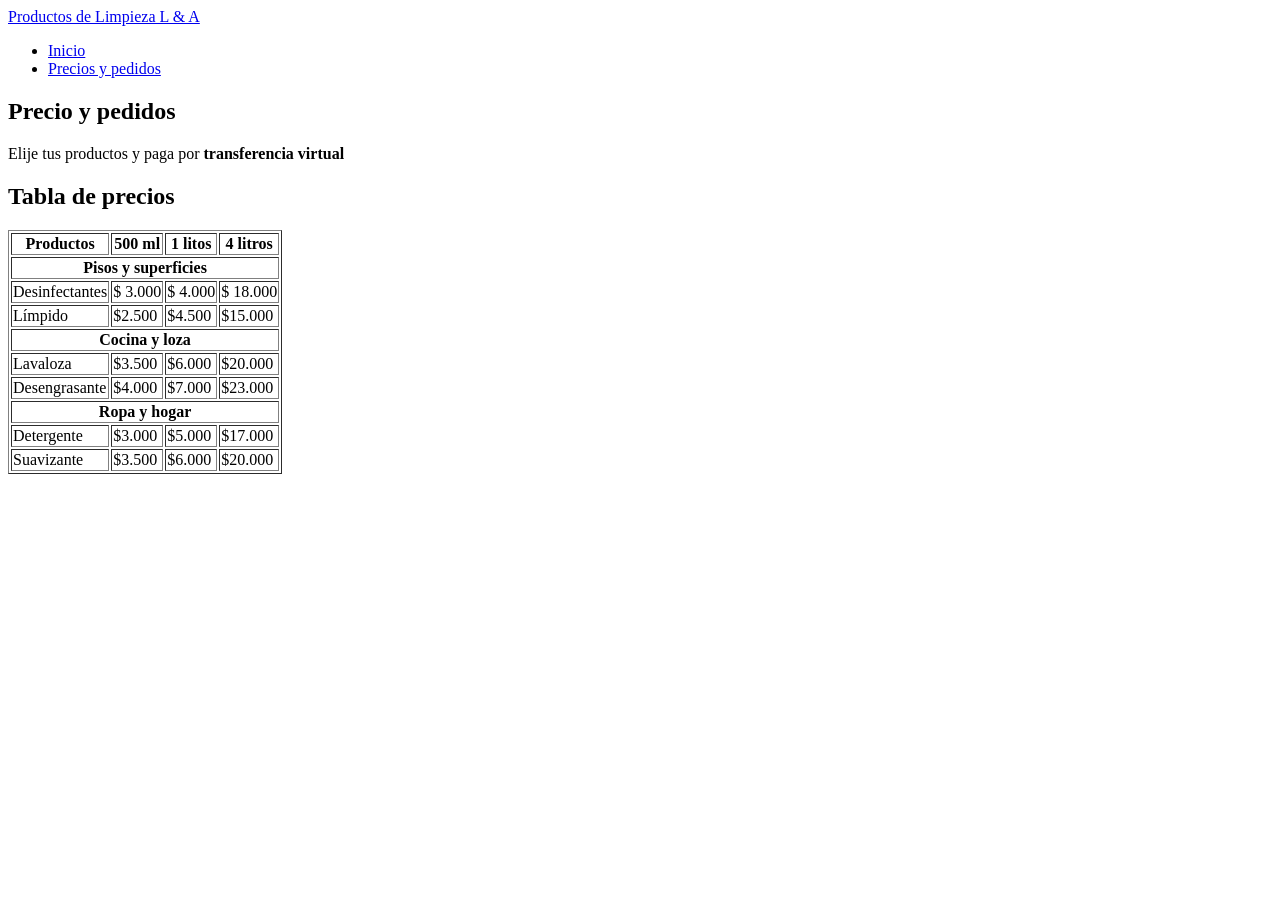
==== pedidos.html @ b12ee46a "feat: :sparkles: Se agrego la tabla de precios en pedidos.html Se agrego la tabla para que el client" ====
<!DOCTYPE html>
<html lang="en">
<head>
    <meta charset="UTF-8">
    <meta name="viewport" content="width=device-width, initial-scale=1.0">
    <title>Productos de Limpieza L & A | Precios y pedidos</title>
    <link rel="stylesheet" href="css/styles.css"

</head>
<body>
    <header>
        <a href="Index.html">Productos de Limpieza L & A</a>
        <nav>
            <ul>
                <li><a href="Index.html">Inicio</a></li>
                <li><a href="pedidos.html">Precios y pedidos</a></li>
            </ul>
        </nav>
    </header>

    <main>
        <section>
            <h1>Precio y pedidos</h1>
            <p>Elije tus productos y paga por <strong>transferencia virtual</strong></p>
        </section>

        <section id="Precio">
            <h2>Tabla de precios</h2>
            <table border="1">
                <tr>
                    <th>Productos</th>
                    <th>500 ml</th>
                    <th>1 litos</th>
                    <th>4 litros</th>
                </tr>
                <tr>
                    <th colspan="4">Pisos y superficies</th>
                </tr>
                <tr>
                    <td>Desinfectantes</td>
                    <td>$ 3.000</td>
                    <td>$ 4.000</td>
                    <td>$ 18.000</td>
                </tr>
                <tr>
                    <td>Límpido</td>
                    <td>$2.500</td>
                    <td>$4.500</td>
                    <td>$15.000</td>
                </tr>

                <tr>
                    <th colspan="4">Cocina y loza</th>
                </tr>

                <tr>
                    <td>Lavaloza</td>
                    <td>$3.500</td>
                    <td>$6.000</td>
                    <td>$20.000</td>
                </tr>

                <tr>
                    <td>Desengrasante</td>
                    <td>$4.000</td>
                    <td>$7.000</td>
                    <td>$23.000</td>
                </tr>

                <tr>
                    <th colspan="4">Ropa y hogar</th>
                </tr>

                <tr>
                    <td>Detergente</td>
                    <td>$3.000</td>
                    <td>$5.000</td>
                    <td>$17.000</td>
                </tr>

                <tr>
                    <td>Suavizante</td>
                    <td>$3.500</td>
                    <td>$6.000</td>
                    <td>$20.000</td>
                </tr>
            </table>

        </section>
    </main>
    
</body>
</html>
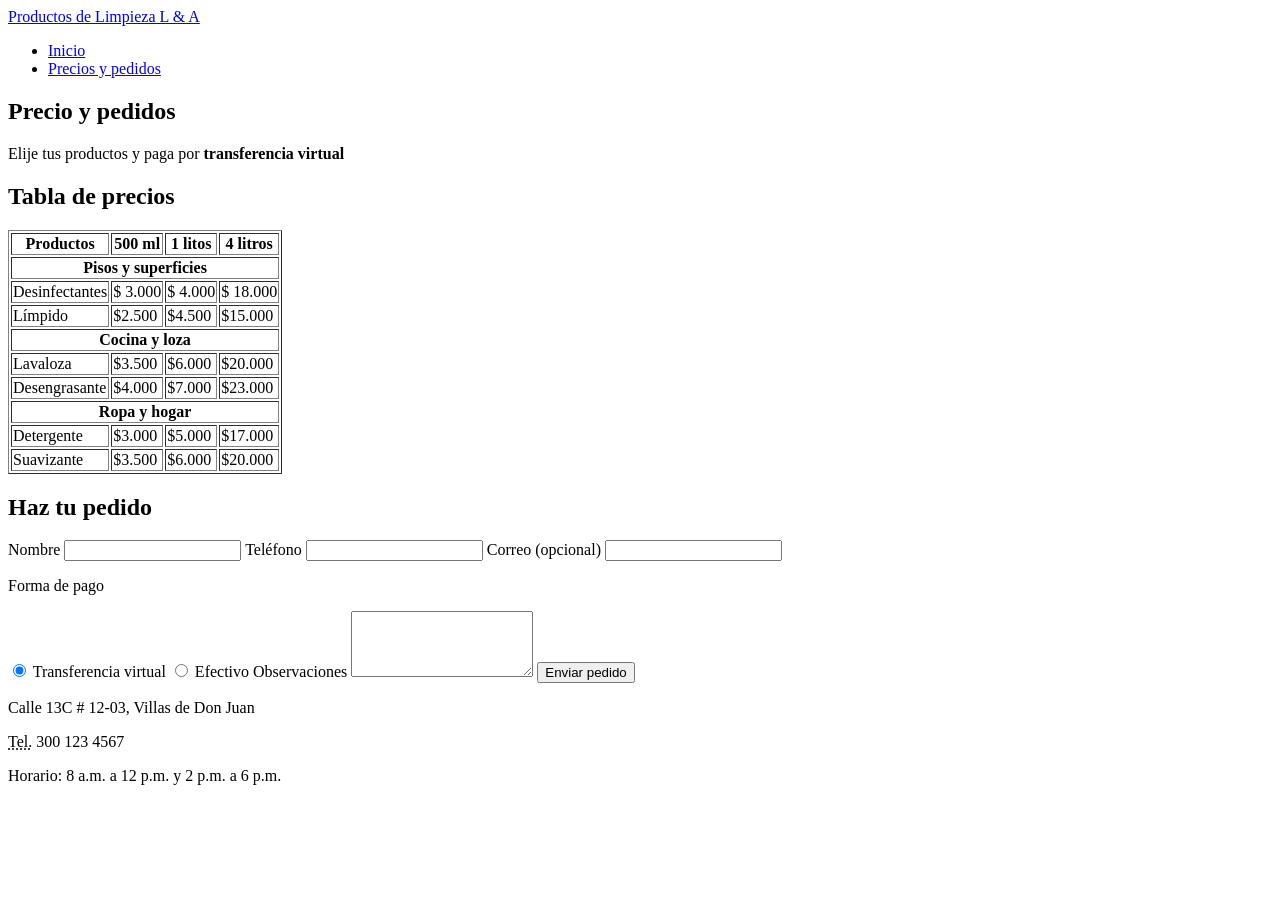
==== commit 5ef9b92d: "feat: :sparkles: Se agrego el formulario de pedido en pedidos.html Se agrego mas opciones y los pedi" ====
--- a/pedidos.html
+++ b/pedidos.html
@@ -85,9 +85,40 @@
                     <td>$20.000</td>
                 </tr>
             </table>
+        </section>
 
+        <section id="pedidos">
+            <h2>Haz tu pedido</h2>
+            <form action="#" method="get">
+
+                <label for="nombre">Nombre</label>
+                <input type="text" id="nombre" name="nombre" required>
+
+                <label for="telefono">Teléfono</label>
+                <input type="tel" id="telefono" name="telefono" required>
+
+                <label for="correo">Correo (opcional)</label>
+                <input type="email" id="correo" name="correo">
+
+                <p>Forma de pago</p>
+                <input type="radio" id="transferencia" name="pago" value="transferencia" checked>
+                <label for="transferencia">Transferencia virtual</label>
+                <input type="radio" id="efectivo" name="pago" value="efectivo">
+                <label for="efectivo">Efectivo</label>
+
+                <label for="observaciones">Observaciones</label>
+                <textarea id="observaciones" name="observaciones" rows="4"></textarea>
+
+                <button type="submit">Enviar pedido</button>
+            </form>
         </section>
     </main>
+
+    <footer>
+        <p>Calle 13C # 12-03, Villas de Don Juan</p>
+        <p><abbr title="Teléfono">Tel.</abbr> 300 123 4567</p>
+        <p>Horario: 8 a.m. a 12 p.m. y 2 p.m. a 6 p.m. </p>
+    </footer>
     
 </body>
 </html>
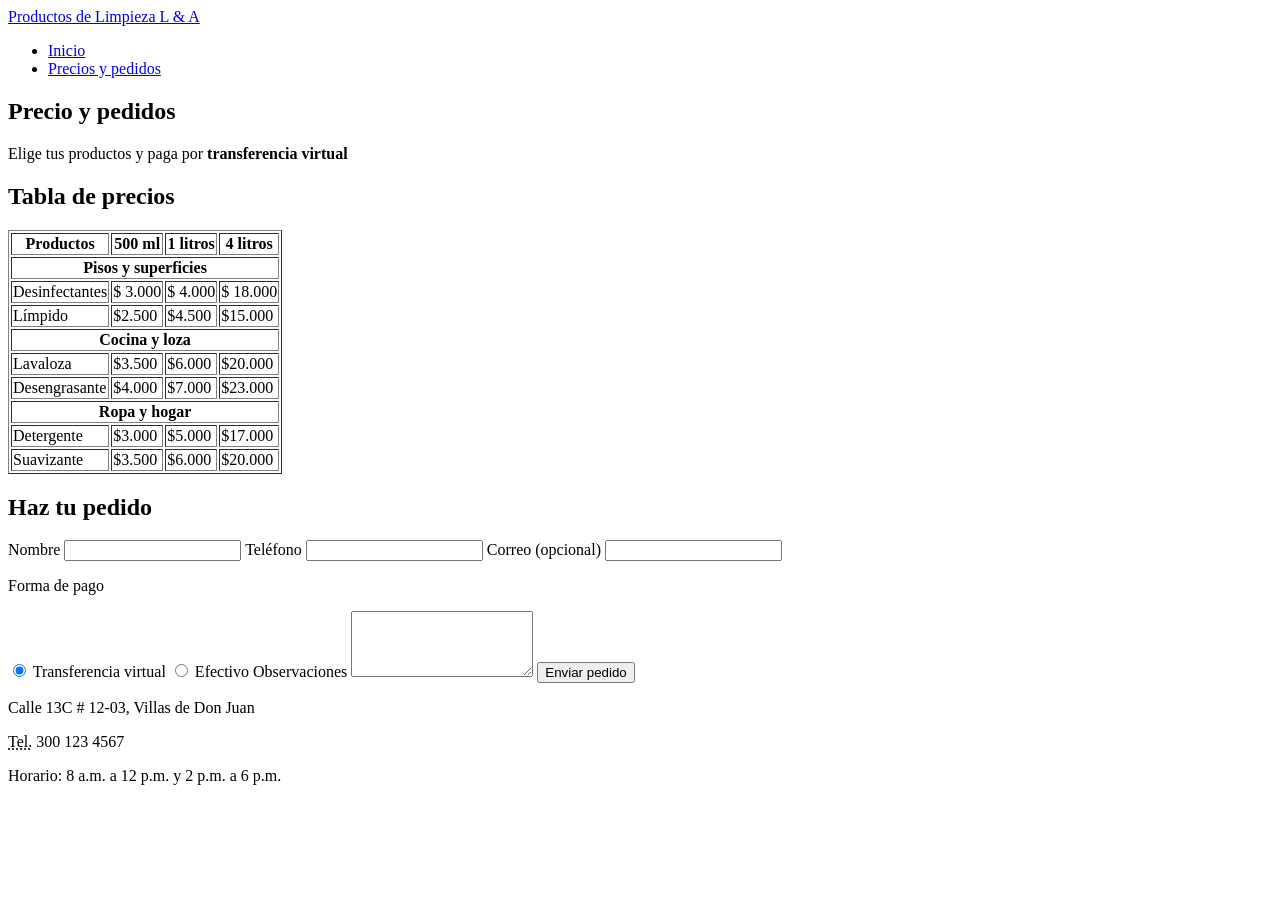
==== commit e22f8b12: "fix: :bug: Se corrigeron algunos errores Se corrigeron algunos errores para que funcione bien" ====
--- a/pedidos.html
+++ b/pedidos.html
@@ -1,10 +1,10 @@
 <!DOCTYPE html>
-<html lang="en">
+<html lang="es">
 <head>
     <meta charset="UTF-8">
     <meta name="viewport" content="width=device-width, initial-scale=1.0">
     <title>Productos de Limpieza L & A | Precios y pedidos</title>
-    <link rel="stylesheet" href="css/styles.css"
+    <link rel="stylesheet" href="css/styles.css">
 
 </head>
 <body>
@@ -21,16 +21,16 @@
     <main>
         <section>
             <h1>Precio y pedidos</h1>
-            <p>Elije tus productos y paga por <strong>transferencia virtual</strong></p>
+            <p>Elige tus productos y paga por <strong>transferencia virtual</strong></p>
         </section>
 
-        <section id="Precio">
+        <section id="precios">
             <h2>Tabla de precios</h2>
             <table border="1">
                 <tr>
                     <th>Productos</th>
                     <th>500 ml</th>
-                    <th>1 litos</th>
+                    <th>1 litros</th>
                     <th>4 litros</th>
                 </tr>
                 <tr>
@@ -121,4 +121,4 @@
     </footer>
     
 </body>
-</html>+</html>
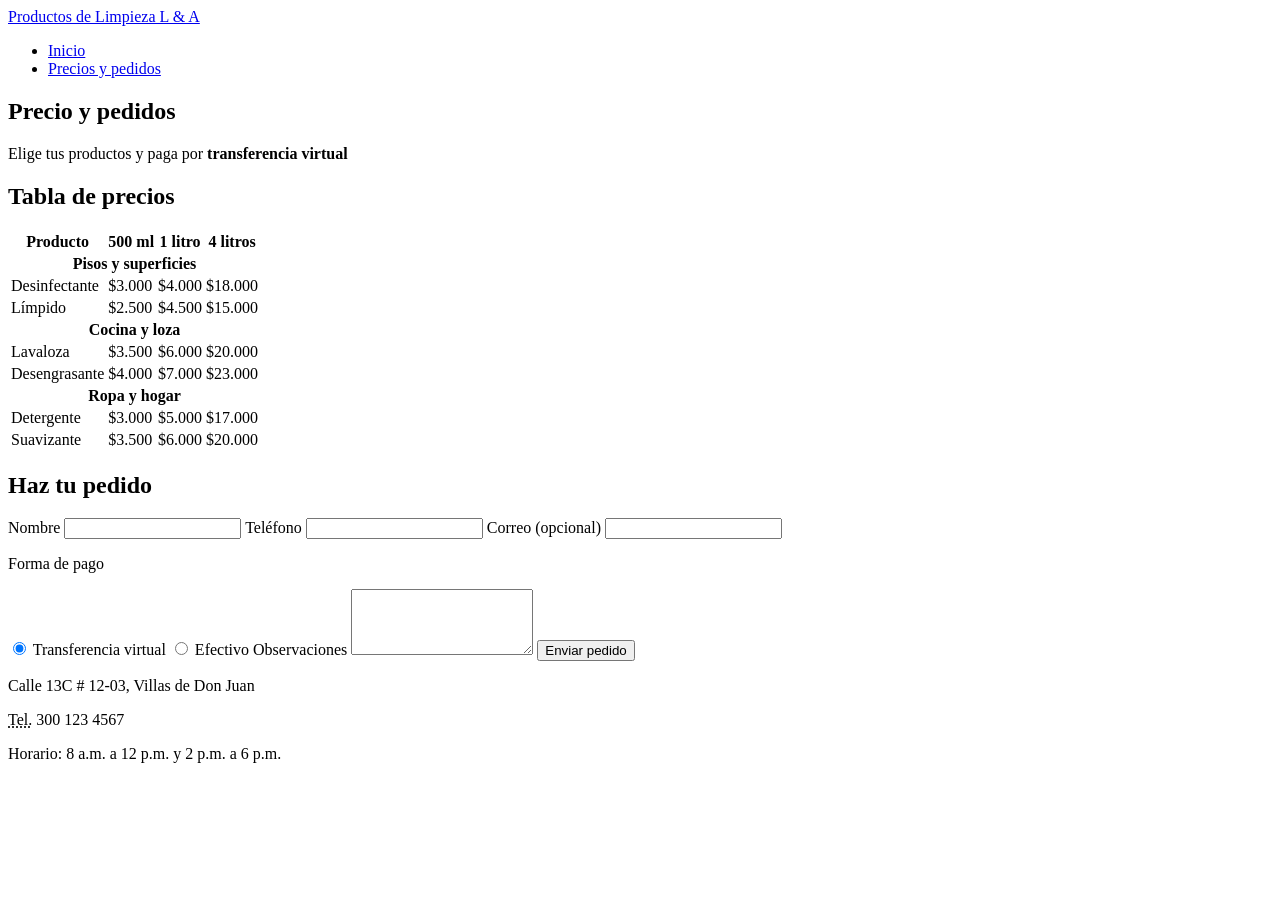
==== commit 4c8cd824: "feat: :sparkles: Se agregaron nuevos apartados Se agregaron nuevos apartados y diseños para la pagin" ====
--- a/pedidos.html
+++ b/pedidos.html
@@ -5,15 +5,16 @@
     <meta name="viewport" content="width=device-width, initial-scale=1.0">
     <title>Productos de Limpieza L & A | Precios y pedidos</title>
     <link rel="stylesheet" href="css/styles.css">
+    
 
 </head>
 <body>
-    <header>
-        <a href="Index.html">Productos de Limpieza L & A</a>
-        <nav>
-            <ul>
-                <li><a href="Index.html">Inicio</a></li>
-                <li><a href="pedidos.html">Precios y pedidos</a></li>
+    <header class="encabezado">
+        <a class="encabezado__logo" href="index.html">Productos de Limpieza L & A</a>
+        <nav class="menu">
+            <ul class="menu__lista">
+                <li><a class="menu__enlace" href="index.html">Inicio</a></li>
+                <li><a class="menu__enlace" href="pedidos.html">Precios y pedidos</a></li>
             </ul>
         </nav>
     </header>
@@ -26,21 +27,21 @@
 
         <section id="precios">
             <h2>Tabla de precios</h2>
-            <table border="1">
+            <table class="tabla">
                 <tr>
-                    <th>Productos</th>
+                    <th>Producto</th>
                     <th>500 ml</th>
-                    <th>1 litros</th>
+                    <th>1 litro</th>
                     <th>4 litros</th>
                 </tr>
                 <tr>
-                    <th colspan="4">Pisos y superficies</th>
+                    <th class="tabla__categoria" colspan="4">Pisos y superficies</th>
                 </tr>
                 <tr>
-                    <td>Desinfectantes</td>
-                    <td>$ 3.000</td>
-                    <td>$ 4.000</td>
-                    <td>$ 18.000</td>
+                    <td>Desinfectante</td>
+                    <td>$3.000</td>
+                    <td>$4.000</td>
+                    <td>$18.000</td>
                 </tr>
                 <tr>
                     <td>Límpido</td>
@@ -50,16 +51,14 @@
                 </tr>
 
                 <tr>
-                    <th colspan="4">Cocina y loza</th>
+                    <th class="tabla__categoria" colspan="4">Cocina y loza</th>
                 </tr>
-
                 <tr>
                     <td>Lavaloza</td>
                     <td>$3.500</td>
                     <td>$6.000</td>
                     <td>$20.000</td>
                 </tr>
-
                 <tr>
                     <td>Desengrasante</td>
                     <td>$4.000</td>
@@ -68,16 +67,14 @@
                 </tr>
 
                 <tr>
-                    <th colspan="4">Ropa y hogar</th>
+                    <th class="tabla__categoria" colspan="4">Ropa y hogar</th>
                 </tr>
-
                 <tr>
                     <td>Detergente</td>
                     <td>$3.000</td>
                     <td>$5.000</td>
                     <td>$17.000</td>
                 </tr>
-
                 <tr>
                     <td>Suavizante</td>
                     <td>$3.500</td>
@@ -89,27 +86,27 @@
 
         <section id="pedidos">
             <h2>Haz tu pedido</h2>
-            <form action="#" method="get">
+            <form class="formulario" action="#" method="get">
 
-                <label for="nombre">Nombre</label>
-                <input type="text" id="nombre" name="nombre" required>
+                <label class="formulario__etiqueta" for="nombre">Nombre</label>
+                <input class="formulario__campo" type="text" id="nombre" name="nombre" required>
 
-                <label for="telefono">Teléfono</label>
-                <input type="tel" id="telefono" name="telefono" required>
+                <label class="formulario__etiqueta" for="telefono">Teléfono</label>
+                <input class="formulario__campo" type="tel" id="telefono" name="telefono" required>
 
-                <label for="correo">Correo (opcional)</label>
-                <input type="email" id="correo" name="correo">
+                <label class="formulario__etiqueta" for="correo">Correo (opcional)</label>
+                <input class="formulario__campo" type="email" id="correo" name="correo">
 
                 <p>Forma de pago</p>
                 <input type="radio" id="transferencia" name="pago" value="transferencia" checked>
-                <label for="transferencia">Transferencia virtual</label>
+                <label class="formulario__opcion" for="transferencia">Transferencia virtual</label>
                 <input type="radio" id="efectivo" name="pago" value="efectivo">
-                <label for="efectivo">Efectivo</label>
+                <label class="formulario__opcion" for="efectivo">Efectivo</label>
 
-                <label for="observaciones">Observaciones</label>
-                <textarea id="observaciones" name="observaciones" rows="4"></textarea>
+                <label class="formulario__etiqueta" for="observaciones">Observaciones</label>
+                <textarea class="formulario__campo" id="observaciones" name="observaciones" rows="4"></textarea>
 
-                <button type="submit">Enviar pedido</button>
+                <button class="formulario__boton" type="submit">Enviar pedido</button>
             </form>
         </section>
     </main>
